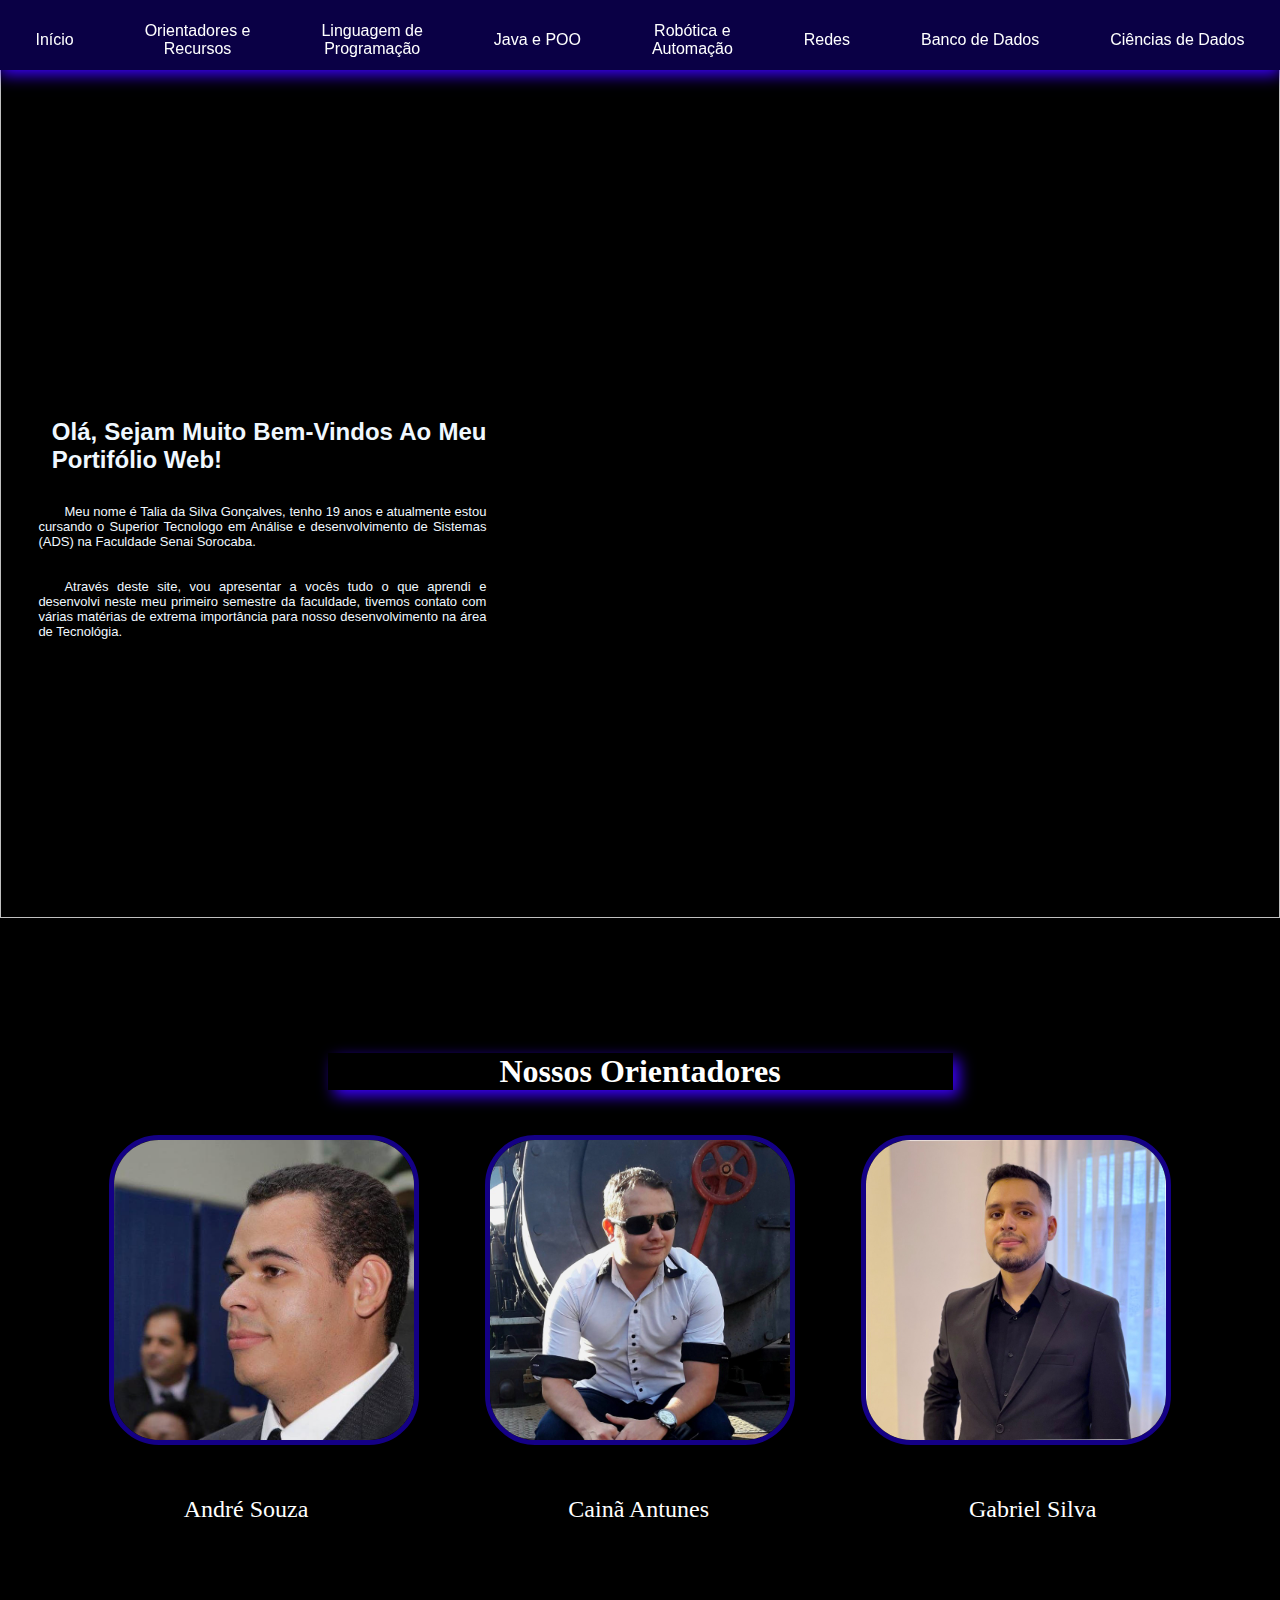
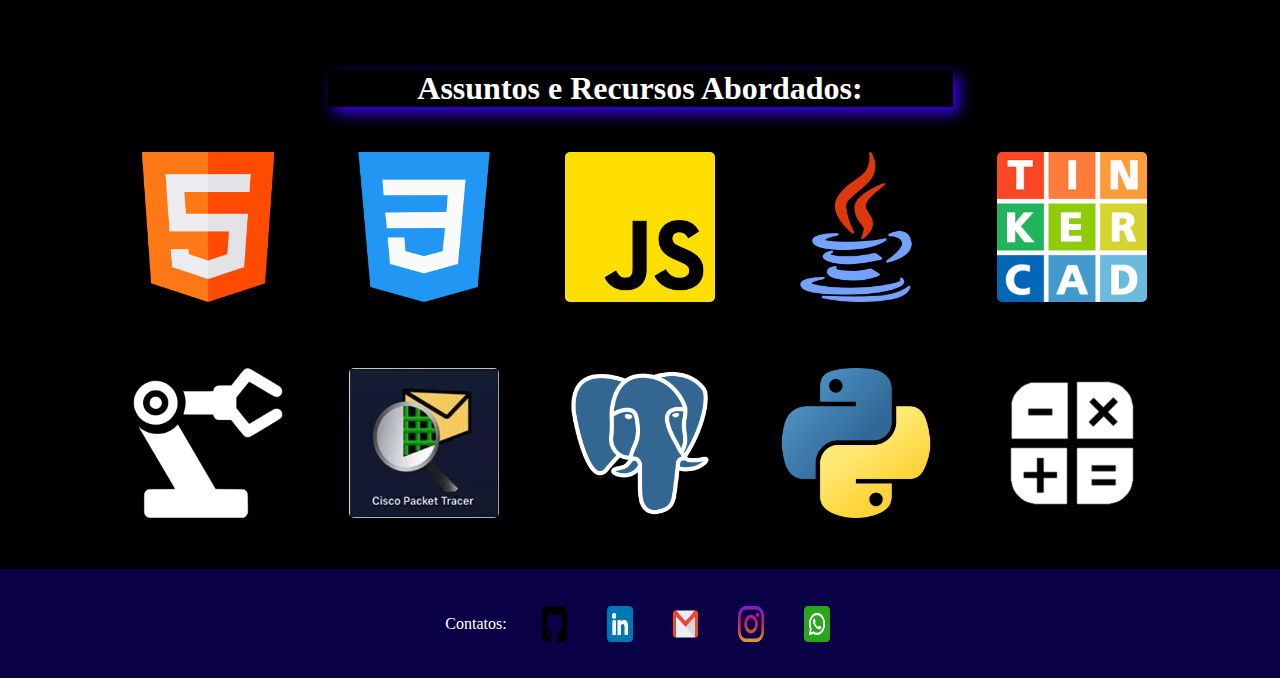
==== html/index.html @ ecc78ec6 "outro commit" ====
<!DOCTYPE html>
<html lang="en">
<head>
    <meta charset="UTF-8">
    <meta http-equiv="X-UA-Compatible" content="IE=edge">
    <meta name="viewport" content="width=device-width, initial-scale=1.0">
    <title>Portifólio Web</title>
    <link rel="stylesheet" href="/css/style.css">
</head>
<body>
    <header><a name="inicio"></a>
        <nav class="links">
            <ul>
                <li><a href="#inicio">Início</a></li>
                <li><a href="#orientadores">Orientadores e<br> Recursos</a></li>
                <li><a href="/html/linguagem.html">Linguagem de <br> Programação</a></li>
                <li><a href="/html/linguagem.html">Java e POO</a></li>
                <li><a href="/html/automacao.html">Robótica e<br> Automação</a></li>
                <li><a href="/html/redes.html">Redes</a></li>
                <li><a href="/html/banco.html">Banco de Dados</a></li>
                <li><a href="/html/ciencia.html">Ciências de Dados</a></li>
            </ul>
        </nav>
    </header>
    <main>
        <section id="inicio">
            <div class="conatiner_inicio">
                <div class="conjunto_inicio">
                    <div class="imagem"><img class="foto" src="/img/foto.png" alt=""></div>
                    <div class="text_inicio">
                        <p class="title_inicio"><strong>Olá, Sejam Muito Bem-Vindos Ao Meu Portifólio Web!</strong></p>
                        <p>&emsp;&emsp;Meu nome é Talia da Silva Gonçalves, tenho 19 anos e atualmente estou cursando o Superior Tecnologo em Análise e desenvolvimento de Sistemas (ADS) na Faculdade Senai Sorocaba.</p>
                        <p>&emsp;&emsp;Através deste site, vou apresentar a vocês tudo o que aprendi e desenvolvi neste meu primeiro semestre da faculdade, tivemos contato com várias matérias de extrema importância para nosso desenvolvimento na área de Tecnológia.
                        <p>&emsp;&emsp;</p>
                    </div>
                </div>
            </div>
        </section>

        <section id="orientadores"><a name="orientadores"></a>
            <div class="container_orientador">
                <div class="title_orientador"><strong>Nossos Orientadores</strong></div>
                <div class="img_orientadores">
                    <img id="prof_andre" src="/img/professores/andré.jpg" alt="">
                    <img id="prof_caina" src="/img/professores/cainã.jpg" alt="">
                    <img id="prof_gabriel" src="/img/professores/gabriel.jpg" alt="">
                </div>
                <div class="nomes">
                    <p class="nome_andre">André Souza</p>
                    <p class="nome_caina">Cainã Antunes</p>
                    <p class="nome_gabriel">Gabriel Silva</p>
                </div>
            </div>
        </section>

        <section id="recursos">
            <div class="container_recursos">
                <div class="title_recursos"><strong>Assuntos e Recursos Abordados:</strong></div>
                <div class="img_logos">
                    <img id="html" src="/img/logos/html.png" alt="">
                    <img id="css" src="/img/logos/css-3.png" alt="">
                    <img id="javaScript" src="/img/logos/js.png" alt="">
                    <img id="java_logo" src="/img/logos/java.png" alt="">
                    <img id="tinkercad" src="/img/logos/tinkercad.png" alt=""><br>
                    <img id="robotica" src="/img/logos/robo.png" alt="">
                    <img id="redes" src="/img/logos/redes.jpg" alt="">
                    <img id="postgre" src="/img/logos/postgre.png" alt="">
                    <img id="python" src="/img/logos/python.png" alt="">
                    <img id="calculo" src="/img/logos/calculo.png" alt="">
                </div>
            </div>
        </section>
    </main>
    <footer>
        <p>Contatos:</p>
        <a href="https://github.com/Talia-goncalves"><img src="/img/contatos/github-sign.png" alt=""></a>
        <a href="https://www.linkedin.com/in/talia-gon%C3%A7alves-6294ba239/"><img src="/img/contatos/linkedin.png" alt=""></a>
        <a href="mailto:gtalia246@gmail.com"><img src="/img/contatos/gmail.png" alt=""></a>
        <a href="https://www.instagram.com/taliagoncalves_/"><img src="/img/contatos/instagram.png" alt=""></a>
        <a href="https://wa.me/+5515997633908"><img src="/img/contatos/whatsapp.png" alt=""></a>
    </footer>
</body>
</html>
---- css/style.css ----
@import url('https://fonts.googleapis.com/css2?family=Poppins&display=swap');
*{
    margin: 0%;
    padding: 0;
    border: 0;
}
b{
    color: #7490ff;
}
nav{
    height: 70px;
    width: 100%;
    position: fixed;
    display: flex; justify-content: space-around;
    background-color: #0a0045;
    box-shadow: 0px 5px 15px rgb(60, 0, 255);
    z-index: 999;
}
header{
    display: flex;
}
ul{
    display: flex;
    justify-content: space-around;
    width: 100%;
    padding-left: -40px;
    align-items: center;
    text-align: center;
    list-style: none;
    font-family: 'Lucida Sans', 'Lucida Sans Regular', 'Lucida Grande', 'Lucida Sans Unicode', Geneva, Verdana, sans-serif;
}
li,a{
    display: block;
    margin-top: 5px;
    padding: 5px;
    text-decoration: none;
    color: rgb(255, 255, 255);
    transition: 0.3s;
    transition: all ease-in-out 0.5s;
}
li:hover{
    font-size: 120%;
    cursor: pointer;
}
body{
    background-color: rgb(0, 0, 0);
    color: white;
}
.container_inicio{
    display: grid;
    grid-template-columns: 50% 50%;
}
.container_orientador, .nomes, .container_recursos{
    display: flex;
    flex-direction: column;
    justify-content: space-around;
    align-items: center;
    margin: 15px;
}
.conjunto_inicio{
    display: flex;
    justify-content: space-around;
    align-items: center;
    color: aliceblue;
    height: 99vh;
    position: relative;
    z-index: 1;
}
.nomes, .img_orientadores, .img_logos{
    margin-top: 15px;
    flex-direction: row;
    gap: 260px;
    font-size: x-large;
}
.conjunto_linguagem{
    display: flex;
    justify-content: space-around;
    align-items: center;
    color: rgb(255, 255, 255);
    height: 99vh;
    margin-top: 10%;
}
.foto{
    width: 100vw;
    height: 102vh;
}
img{
    height: 4vh;
    width: 2vw;
}
.imagem{
    position: absolute;
    z-index: 2;
    margin-top: -7%;
    margin: auto;
}
#prof_andre, #prof_caina, #prof_gabriel{
    justify-content: space-between;
    width: 300px;
    height: 300px;
    margin: 30px;
    border-radius: 50px;
    border: solid 5px;
    border-color:#140085;
}
#html, #css, #javaScript, #java_logo, #tinkercad, #robotica, #redes, #postgre, #python, #calculo{
    justify-content: space-around;
    align-items: center;
    width: 150px;
    height: 150px;
    margin: 30px;
    border-radius: 5px;
}
.title_inicio{
    display: flex; 
    justify-content: center;
    flex-direction: column;
    margin-left: 3%;
    margin-top: 20vh;
    font: bolder;
    font-family:Verdana, Geneva, Tahoma, sans-serif;
    font-size:x-large;
}
.title_orientador, .title_recursos{
    font-size: xx-large;
    text-align: center;
    width: 50%;
    margin-top: 13vh;
    box-shadow: 6px 6px 15px rgb(60, 0, 255);
    font-family: Cambria, Cochin, Georgia, Times, 'Times New Roman', serif;
}
.title_linguagem{
    display: flex; 
    justify-content: center;
    gap: 30px;
    width: 100%;
    font-family: Cambria, Cochin, Georgia, Times, 'Times New Roman', serif;
    font-size:xx-large;
    margin-top: 75vh;
    margin-bottom: 20px;
    box-shadow: -4px 6px 10px rgb(60, 0, 255);
}
.title_curriculo, .title_js{
    display: flex; 
    justify-content: center;
    flex-direction: column;
    font: bolder;
    font-family: Verdana, Geneva, Tahoma, sans-serif;
    font-size:medium;
    margin-left: 3%;
    margin-top: 3vh;
}
.title_js{
    font-size:large;
    margin-left: 3%;
}
.title_java, .title_automacao{
    display: flex; 
    justify-content: center;
    gap: 30px;
    width: 50%;
    margin-top: 90vh;
    margin-bottom: 20px;
    margin-left: 25vw;
    color: #ffffff;
    font-size:x-large;
    font-family:Verdana, Geneva, Tahoma, sans-serif;
    box-shadow: 6px 6px 15px rgb(60, 0, 255);
}
.title_automacao{
    margin-top: 10vh;
    margin-bottom: 0%;
}
.text_inicio{
    display: flex; 
    justify-content: center;
    flex-direction: column;
    text-align: justify;
    position: absolute;
    left: 3vw;
    width: 35vw;
    z-index: 3;
    gap: 30px;
    font: bolder;
    font-size:small;
    font-family: 'Lucida Sans', 'Lucida Sans Regular', 'Lucida Grande', 'Lucida Sans Unicode', Geneva, Verdana, sans-serif;
}
.text_linguagem{
    display: flex;
    flex-direction: column;
    gap: 10px;
    font: bolder;
    font-family: 'Lucida Sans', 'Lucida Sans Regular', 'Lucida Grande', 'Lucida Sans Unicode', Geneva, Verdana, sans-serif;
    font-size:medium;
    text-align: justify;
    right: 3vw;
    width: 50vw;
}
.text_js{
    display: flex;
    flex-direction: column;
    color:#ffffff;
    gap: 13px;
    font-family: 'Lucida Sans', 'Lucida Sans Regular', 'Lucida Grande', 'Lucida Sans Unicode', Geneva, Verdana, sans-serif;
    font: bolder;
    font-size:medium;
    text-align: justify;
}
.text_img, .text_video_auto{
    display: flex;
    justify-content: space-around;
    align-items: center;
    
}
.text_video_auto{
    margin: 0%;
    margin-top: -5%;
}
.text_java{
    display: flex;
    flex-direction: column;
    align-items: center;
    width: 50%;
    left: 50%;
    color: #ffffff;
    gap: 50px;
}
.img_java{
    width: 550px;
    height: 400px;
}
.img_java:hover {
    animation: girar 4s linear infinite;
}
@keyframes girar {
    0% {
      transform: rotateY(0deg);
    }
    100% {
      transform: rotateY(360deg);
    }
}
.text_automacao{
    display: flex;
    flex-direction: column;
    width: 60%;
    left: 50%;
    color: #ffffff;
    gap: 30px;
    margin: 3%;
    font-size: medium;
}
#video_curriculo, #video_htlm, #video_js, #video_culinaria{
    display: flex;
    flex-direction: column;
    justify-content: center;
    gap: 40px;
    height: 35vh;
    margin-left: 0%;
    margin-top: 14px;
    box-shadow: 1px -2px 7px rgb(60, 0, 255);
}
.videos_linguagem, .videos_java{
    display: flex;
    flex-direction: column;
    gap: 40px;
    margin-top: 75vh
}
.videos_java{
    margin-top: 0px;
}
.video_java{
    width: 43vw;
}
.video_automacao{
    width: 60vw;
    height: 99vh;
}
footer{
    display: flex;
    justify-content: center;
    align-items: center;
    background-color: #0a0045;
    padding: 3vh;
    gap: 30px;
}
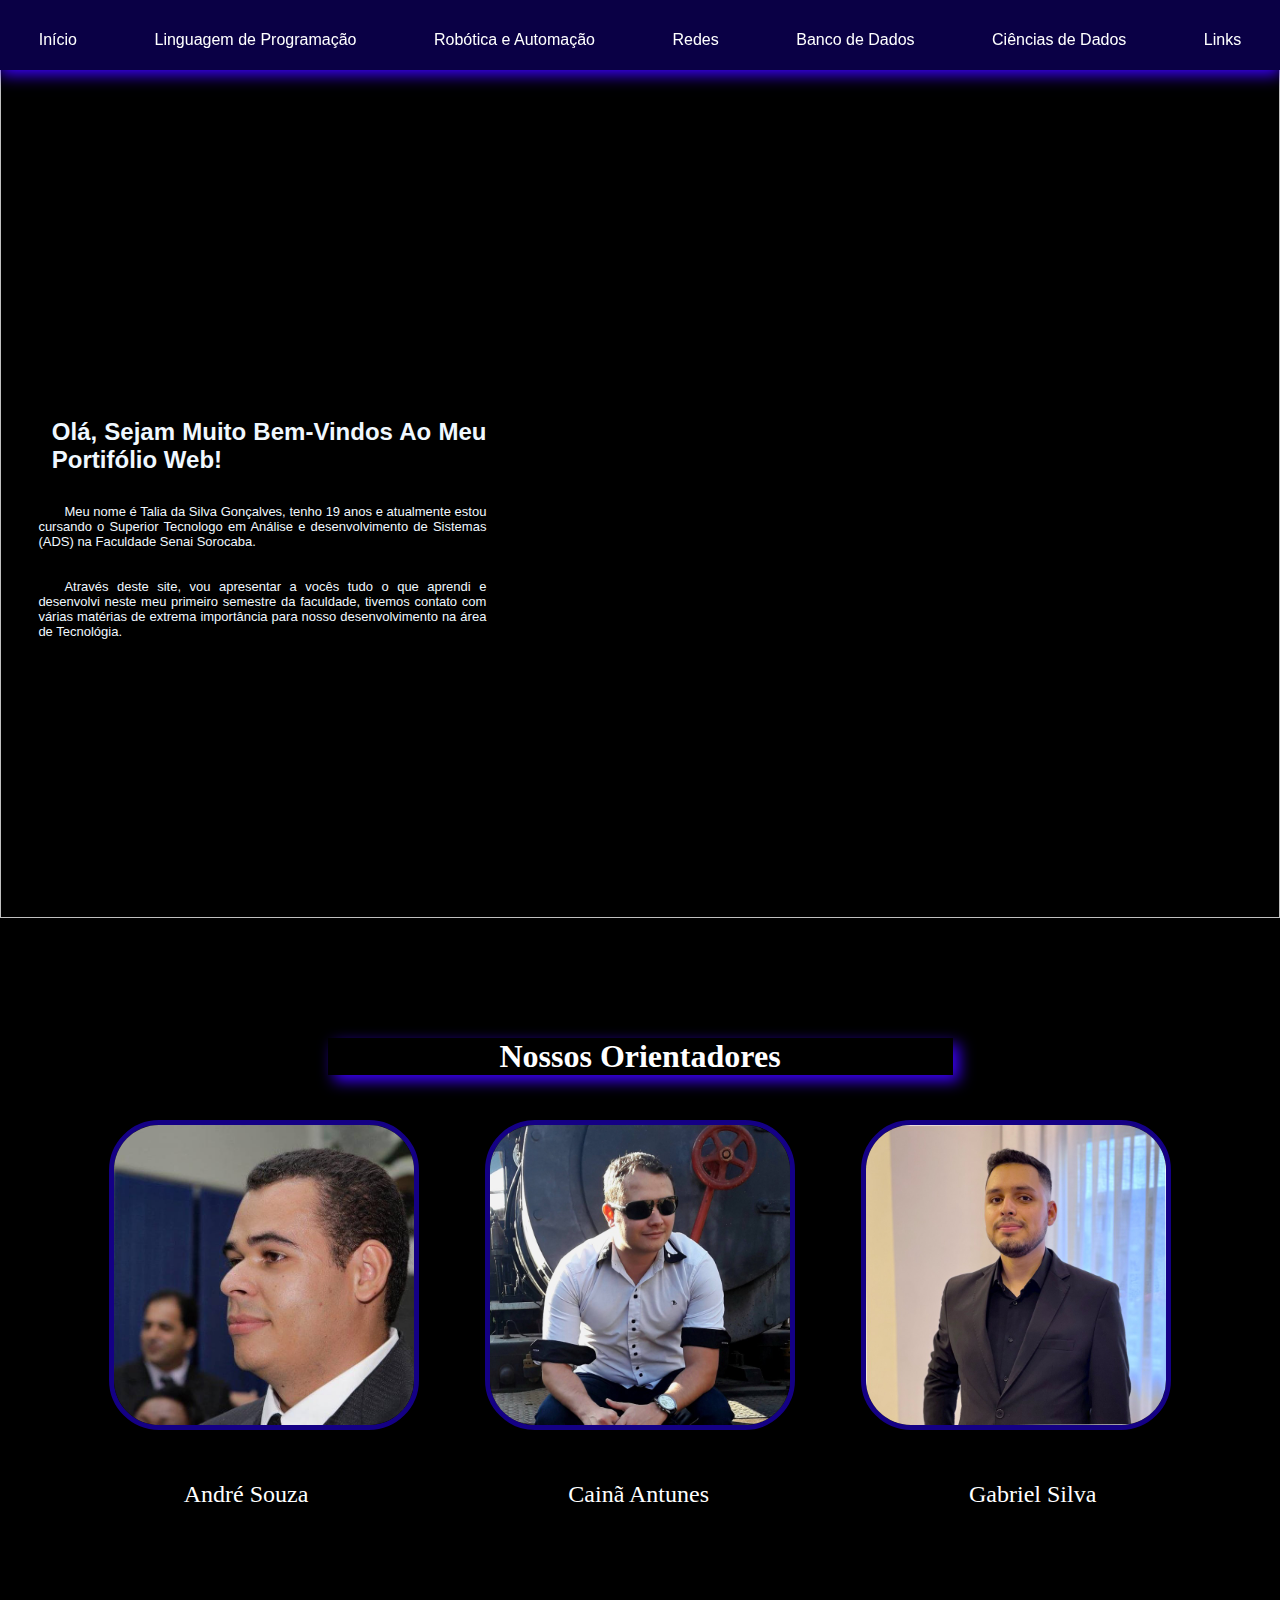
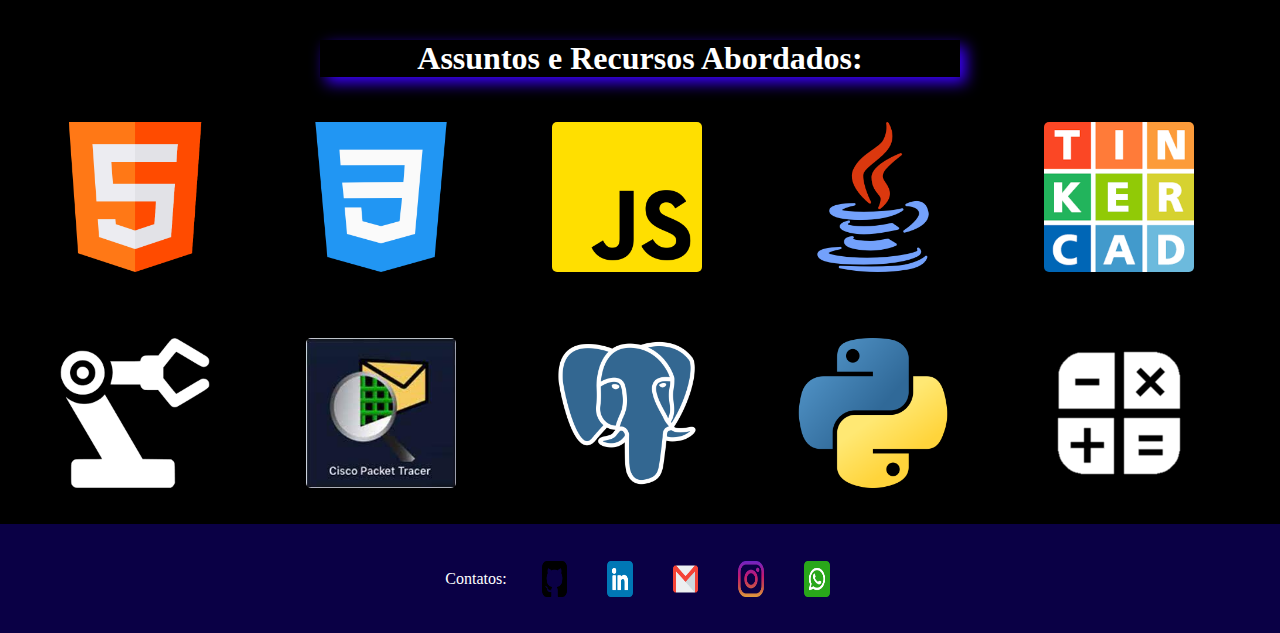
==== commit df2a0604: "projeto finalizado" ====
--- a/html/index.html
+++ b/html/index.html
@@ -12,13 +12,12 @@
         <nav class="links">
             <ul>
                 <li><a href="#inicio">Início</a></li>
-                <li><a href="#orientadores">Orientadores e<br> Recursos</a></li>
-                <li><a href="/html/linguagem.html">Linguagem de <br> Programação</a></li>
-                <li><a href="/html/linguagem.html">Java e POO</a></li>
-                <li><a href="/html/automacao.html">Robótica e<br> Automação</a></li>
+                <li><a href="/html/linguagem.html">Linguagem de Programação</a></li>
+                <li><a href="/html/automacao.html">Robótica e Automação</a></li>
                 <li><a href="/html/redes.html">Redes</a></li>
                 <li><a href="/html/banco.html">Banco de Dados</a></li>
                 <li><a href="/html/ciencia.html">Ciências de Dados</a></li>
+                <li><a href="/html/links.html">Links</a></li>
             </ul>
         </nav>
     </header>
@@ -37,7 +36,7 @@
             </div>
         </section>
 
-        <section id="orientadores"><a name="orientadores"></a>
+        <section id="orientadores">
             <div class="container_orientador">
                 <div class="title_orientador"><strong>Nossos Orientadores</strong></div>
                 <div class="img_orientadores">
--- a/css/style.css
+++ b/css/style.css
@@ -39,8 +39,10 @@
     transition: all ease-in-out 0.5s;
 }
 li:hover{
-    font-size: 120%;
     cursor: pointer;
+    -webkit-transform: scale(1.2);
+    -ms-transform: scale(1.2);
+    transform: scale(1.2);
 }
 body{
     background-color: rgb(0, 0, 0);
@@ -50,7 +52,7 @@
     display: grid;
     grid-template-columns: 50% 50%;
 }
-.container_orientador, .nomes, .container_recursos{
+.container_orientador, .nomes, .container_recurso, .container_automacao{
     display: flex;
     flex-direction: column;
     justify-content: space-around;
@@ -72,6 +74,14 @@
     gap: 260px;
     font-size: x-large;
 }
+.conjunto_links{
+    display: flex;
+    justify-content: space-around;
+    margin-top: 30px;
+    margin-bottom: 35px;
+    gap: 30px;
+    font-size: large;
+}
 .conjunto_linguagem{
     display: flex;
     justify-content: space-around;
@@ -79,6 +89,23 @@
     color: rgb(255, 255, 255);
     height: 99vh;
     margin-top: 10%;
+}
+.redes{
+    height: 100vh;
+    width: 100vw;
+    margin-bottom: 655px;
+}
+.conjunto_automacao, .conjunto_redes{
+    display: flex;
+    flex-direction: row;
+    justify-content: center;
+    width: 30%;
+    margin-right: 75px;
+}
+.conjunto_ciencias{
+    display: flex;
+    flex-direction: row;
+    justify-content: center;
 }
 .foto{
     width: 100vw;
@@ -109,7 +136,28 @@
     width: 150px;
     height: 150px;
     margin: 30px;
+    margin-left: 60px;
     border-radius: 5px;
+}
+.tcp_ip, .estruturas_redes, .aula_redes, .seminario, .mer1, .der, .codigo, .diagrama, .avangers, .titanic, .foto_regressao, .plot_reta, .plot_curva, .gif_seno{
+    display: flex;
+    flex-direction: column;
+    justify-content: space-between;
+    width: 40vw;
+    height: 45vh;
+    margin: 30px;
+    box-shadow: -1px 2px 7px rgb(60, 0, 255);
+}
+.imagens_banco{
+    margin-top: 15vh;
+    display: flex;
+    flex-direction: column;
+    margin-bottom: 10px;
+}
+
+.imagens_redes{
+    margin-top: 10vh;
+    margin-right: -95vw;
 }
 .title_inicio{
     display: flex; 
@@ -121,7 +169,7 @@
     font-family:Verdana, Geneva, Tahoma, sans-serif;
     font-size:x-large;
 }
-.title_orientador, .title_recursos{
+.title_orientador, .title_recursos, .title_redes, .title_banco, .title_ciencias{
     font-size: xx-large;
     text-align: center;
     width: 50%;
@@ -129,16 +177,37 @@
     box-shadow: 6px 6px 15px rgb(60, 0, 255);
     font-family: Cambria, Cochin, Georgia, Times, 'Times New Roman', serif;
 }
-.title_linguagem{
+.title_redes, .title_banco{
+    margin-top: 20vh;
+    width: 90%;
+}
+.title_ciencias{
+    width: 95%;
+    margin-top: 5vh;
+}
+.title_banco{
+    margin-top: -270vh;
+}
+.title_recursos{
+    margin-left: 25%;
+}
+
+.title_linguagem, .title_robotica, .title_automacao{
     display: flex; 
     justify-content: center;
     gap: 30px;
-    width: 100%;
+    width: 100vh;
     font-family: Cambria, Cochin, Georgia, Times, 'Times New Roman', serif;
     font-size:xx-large;
-    margin-top: 75vh;
+    margin-top: 145vh;
     margin-bottom: 20px;
     box-shadow: -4px 6px 10px rgb(60, 0, 255);
+}
+.title_robotica, .imagens_ciencias{
+    margin-top: 10vh;
+}
+.title_automacao{
+    margin-top: 20vh;
 }
 .title_curriculo, .title_js{
     display: flex; 
@@ -148,28 +217,29 @@
     font-family: Verdana, Geneva, Tahoma, sans-serif;
     font-size:medium;
     margin-left: 3%;
-    margin-top: 3vh;
+    margin-top: 2vh;
 }
 .title_js{
     font-size:large;
     margin-left: 3%;
 }
-.title_java, .title_automacao{
+.title_java, .title_link{
     display: flex; 
     justify-content: center;
     gap: 30px;
     width: 50%;
-    margin-top: 90vh;
-    margin-bottom: 20px;
+    margin-top: 170vh;
     margin-left: 25vw;
     color: #ffffff;
     font-size:x-large;
     font-family:Verdana, Geneva, Tahoma, sans-serif;
     box-shadow: 6px 6px 15px rgb(60, 0, 255);
 }
-.title_automacao{
-    margin-top: 10vh;
-    margin-bottom: 0%;
+.title_link{
+    margin-top: 20vh;
+    width: 50%;
+    margin-left: 25%;
+    font-size: xx-large;
 }
 .text_inicio{
     display: flex; 
@@ -188,7 +258,7 @@
 .text_linguagem{
     display: flex;
     flex-direction: column;
-    gap: 10px;
+    gap: 20px;
     font: bolder;
     font-family: 'Lucida Sans', 'Lucida Sans Regular', 'Lucida Grande', 'Lucida Sans Unicode', Geneva, Verdana, sans-serif;
     font-size:medium;
@@ -196,38 +266,62 @@
     right: 3vw;
     width: 50vw;
 }
-.text_js{
+.text_js, .text_redes, .text_banco, .text_ciencias{
     display: flex;
     flex-direction: column;
     color:#ffffff;
-    gap: 13px;
+    gap: 20px;
     font-family: 'Lucida Sans', 'Lucida Sans Regular', 'Lucida Grande', 'Lucida Sans Unicode', Geneva, Verdana, sans-serif;
     font: bolder;
     font-size:medium;
     text-align: justify;
 }
-.text_img, .text_video_auto{
-    display: flex;
-    justify-content: space-around;
-    align-items: center;
-    
-}
-.text_video_auto{
-    margin: 0%;
-    margin-top: -5%;
-}
-.text_java{
-    display: flex;
-    flex-direction: column;
-    align-items: center;
-    width: 50%;
-    left: 50%;
-    color: #ffffff;
-    gap: 50px;
+.text_redes{
+    width: 50vw;
+    gap: 30px;
+}
+.text_ciencias{
+    width: 50vw;
+    gap: 35px;
+    margin-top: 15vh;
+    margin-left: 2vw;
+}
+.text_banco{
+    width: 45vw;
+    gap: 30px;
+    margin-left: 110vh;
+}
+.text_img{
+   display: flex;
+   flex-direction: row;
+   gap: 35px;
+}
+.text_java, .text_robotica{
+    display: flex;
+    flex-direction: column;
+    width: 50vw;
+    gap: 40px;
+    margin-left: 2.5%;
+    margin-top: 4%;
+    margin-bottom: 5%;
+    font: bolder;
+    font-size:medium;
+    text-align: justify;
+    font-family: 'Lucida Sans', 'Lucida Sans Regular', 'Lucida Grande', 'Lucida Sans Unicode', Geneva, Verdana, sans-serif;
+}
+.text_robotica{
+    margin-right: -70%;
+    margin-left: 25%;
+    width: 60vw;
+    gap: 35px;
+}
+.text_automacao{
+    display: flex;
+    flex-direction: column;
+    gap: 30px;
 }
 .img_java{
-    width: 550px;
-    height: 400px;
+    width: 40.8vw;
 }
 .img_java:hover {
     animation: girar 4s linear infinite;
@@ -240,41 +334,86 @@
       transform: rotateY(360deg);
     }
 }
-.text_automacao{
-    display: flex;
-    flex-direction: column;
-    width: 60%;
-    left: 50%;
-    color: #ffffff;
-    gap: 30px;
-    margin: 3%;
-    font-size: medium;
-}
-#video_curriculo, #video_htlm, #video_js, #video_culinaria{
+
+#video_culinaria, #video_curriculo, #video_htlm, #video_js, #video_folha, .img_java, .video_java{
     display: flex;
     flex-direction: column;
     justify-content: center;
     gap: 40px;
-    height: 35vh;
+    height: 45vh;
     margin-left: 0%;
     margin-top: 14px;
     box-shadow: 1px -2px 7px rgb(60, 0, 255);
 }
-.videos_linguagem, .videos_java{
-    display: flex;
-    flex-direction: column;
-    gap: 40px;
-    margin-top: 75vh
+.videos_linguagem{
+    display: flex;
+    flex-direction: column;
+    justify-content: center;
+    gap: 30px;
+    margin-top: 145vh;
 }
 .videos_java{
-    margin-top: 0px;
-}
-.video_java{
-    width: 43vw;
-}
-.video_automacao{
-    width: 60vw;
-    height: 99vh;
+    margin-bottom: 5%;
+    margin-right: 3%;
+    display: flex;
+    flex-direction: column;
+    margin-top: 3%;
+    gap: 5vh;
+}
+.imagens_automacao{
+    margin-top: 100px;
+    display: flex;
+    flex-direction: column;
+    align-items: center;
+    gap: 50px;
+}
+#hardware{
+    width: 41vw;
+    height: 40vh;
+    margin-left: -19vw;
+    margin-bottom: -20vh;
+    margin-top: 5vh;
+    box-shadow: 1px -2px 7px rgb(60, 0, 255);
+}
+.foto_industria, .ana_robo, .video_sequencia, .video_semaforo, .video_ultrassonico{
+    display: flex;
+    flex-direction: column;
+    width: 40vw;
+    height: 50vh;
+    margin-top: 100px;
+    margin-left: -250px;
+    box-shadow: 1px -2px 7px rgb(60, 0, 255);
+}
+.video_ultrassonico{
+    margin-top: -20px;
+}
+.foto_industria{
+    margin-top: -40px;
+}
+.video_semaforo{
+    margin-top: -25px;
+}
+.container {
+    position: relative;
+    width: 200px;
+    height: 200px;
+}
+.container:hover .front-image {
+    opacity: 0;
+}
+.container:hover .back-image {
+    opacity: 1;
+}
+.front-image, .back-image {
+    position: absolute;
+    transition: opacity 0.5s ease;
+    width: 520px;
+    height: 300px;
+    left: -285px;
+    box-shadow: 1px -2px 7px rgb(60, 0, 255);
+}
+.back-image {
+    opacity: 0;
 }
 footer{
     display: flex;
